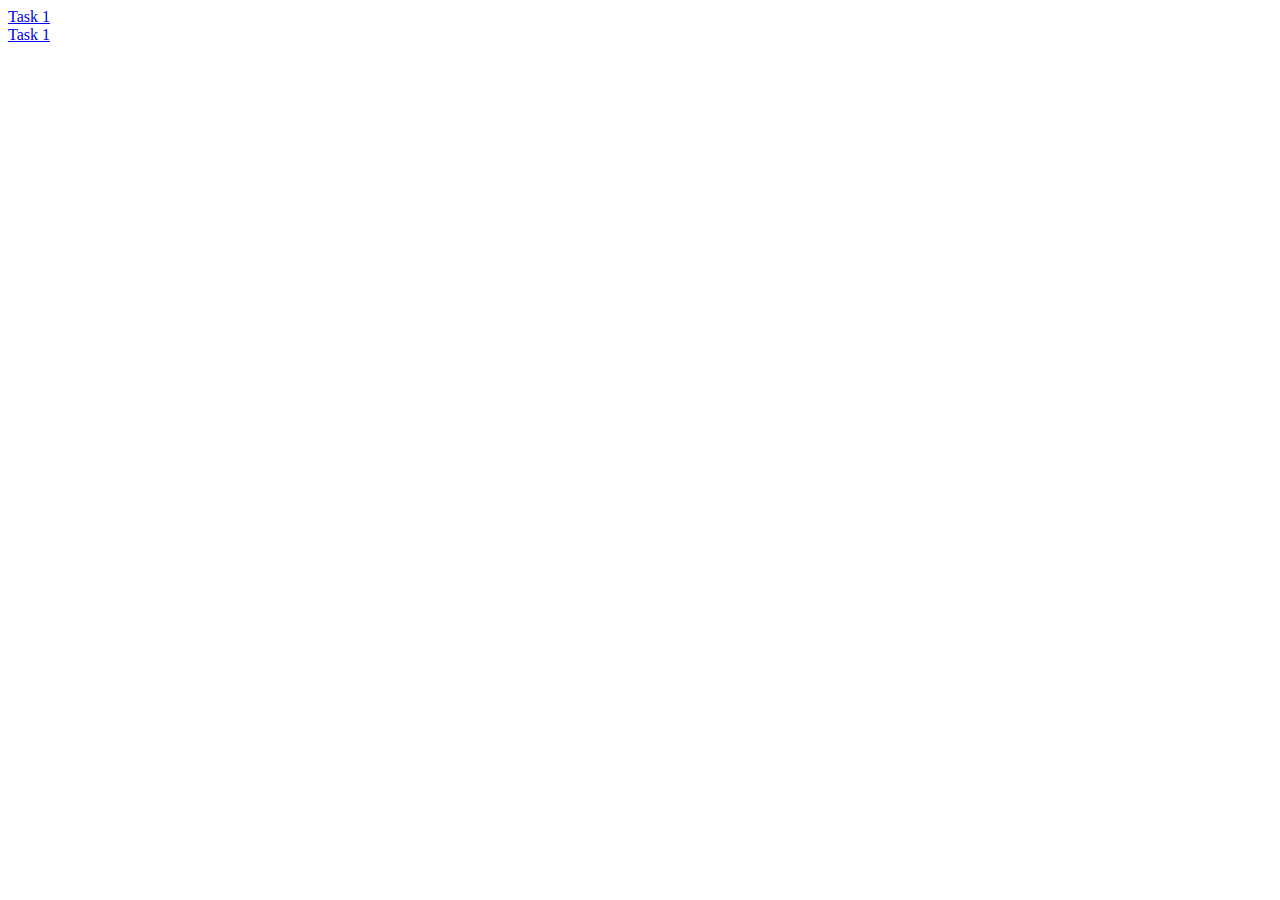
==== index.html @ 6075629e "Deploying to gh-pages from @ Pug10rd/goit-advancedjs-hw-02@a179c179730e5f75872a1022fe49b984e03ca705 " ====
<!DOCTYPE html>
<html lang="en">

<head>
  <meta charset="UTF-8" />
  <link rel="icon" type="image/svg+xml" href="/favicon.svg" />
  <meta name="viewport" content="width=device-width, initial-scale=1.0" />
  <title>Vanilla App Template</title>
  <link rel="stylesheet" crossorigin href="/goit-advancedjs-hw-02/assets/styles-BJEcSGz5.css">
</head>

<body>
  <li><a href="1-timer.html">Task 1</a></li>
  <li><a href="2-snackbar.html">Task 1</a></li>
</body>

</html>
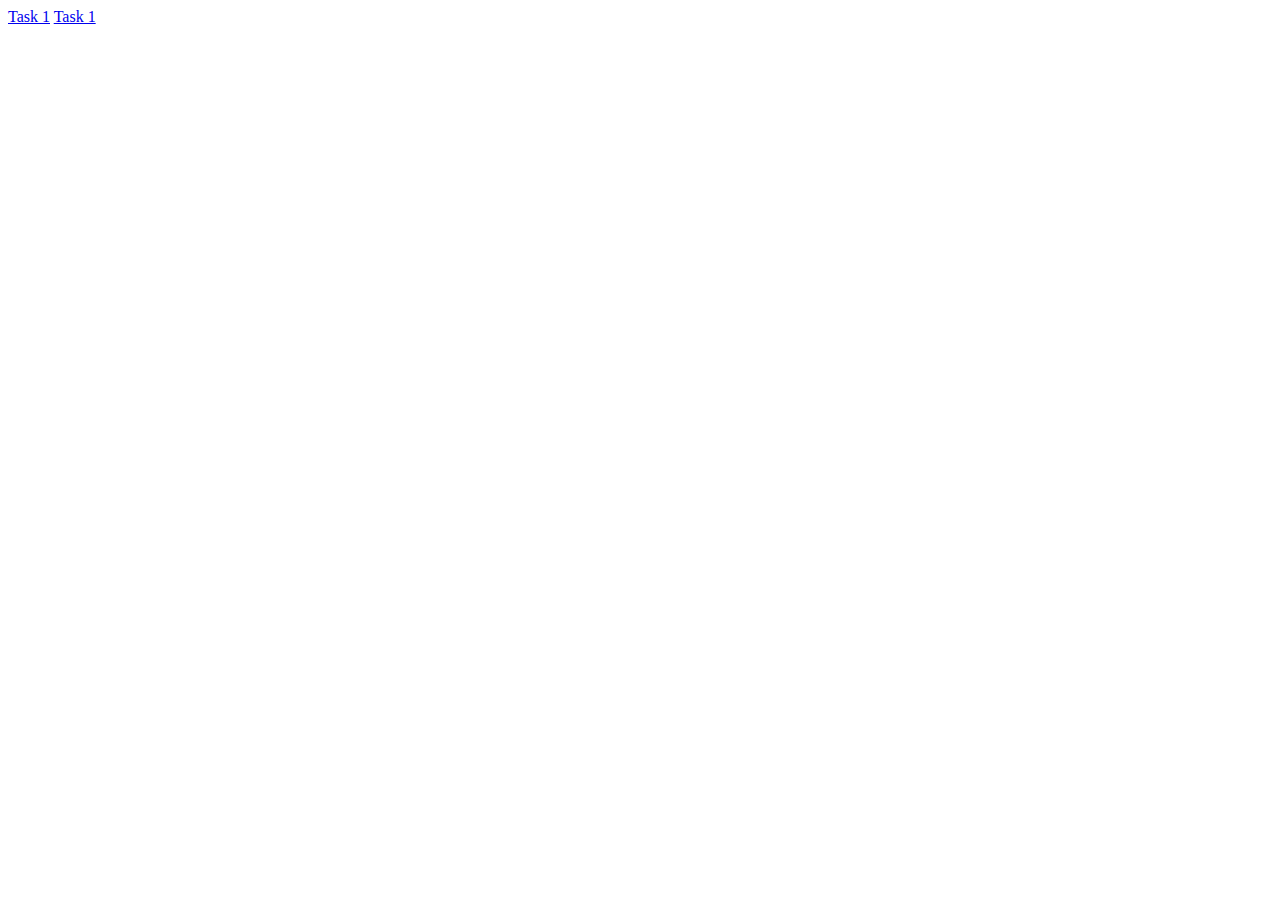
==== commit c179897e: "Deploying to gh-pages from @ Pug10rd/goit-advancedjs-hw-02@2705388fcf18b6b9b0b68084950e32de2720f6a5 " ====
--- a/index.html
+++ b/index.html
@@ -10,8 +10,8 @@
 </head>
 
 <body>
-  <li><a href="1-timer.html">Task 1</a></li>
-  <li><a href="2-snackbar.html">Task 1</a></li>
+  <a href="./1-timer.html">Task 1</a>
+  <a href="./2-snackbar.html">Task 1</a>
 </body>
 
 </html>